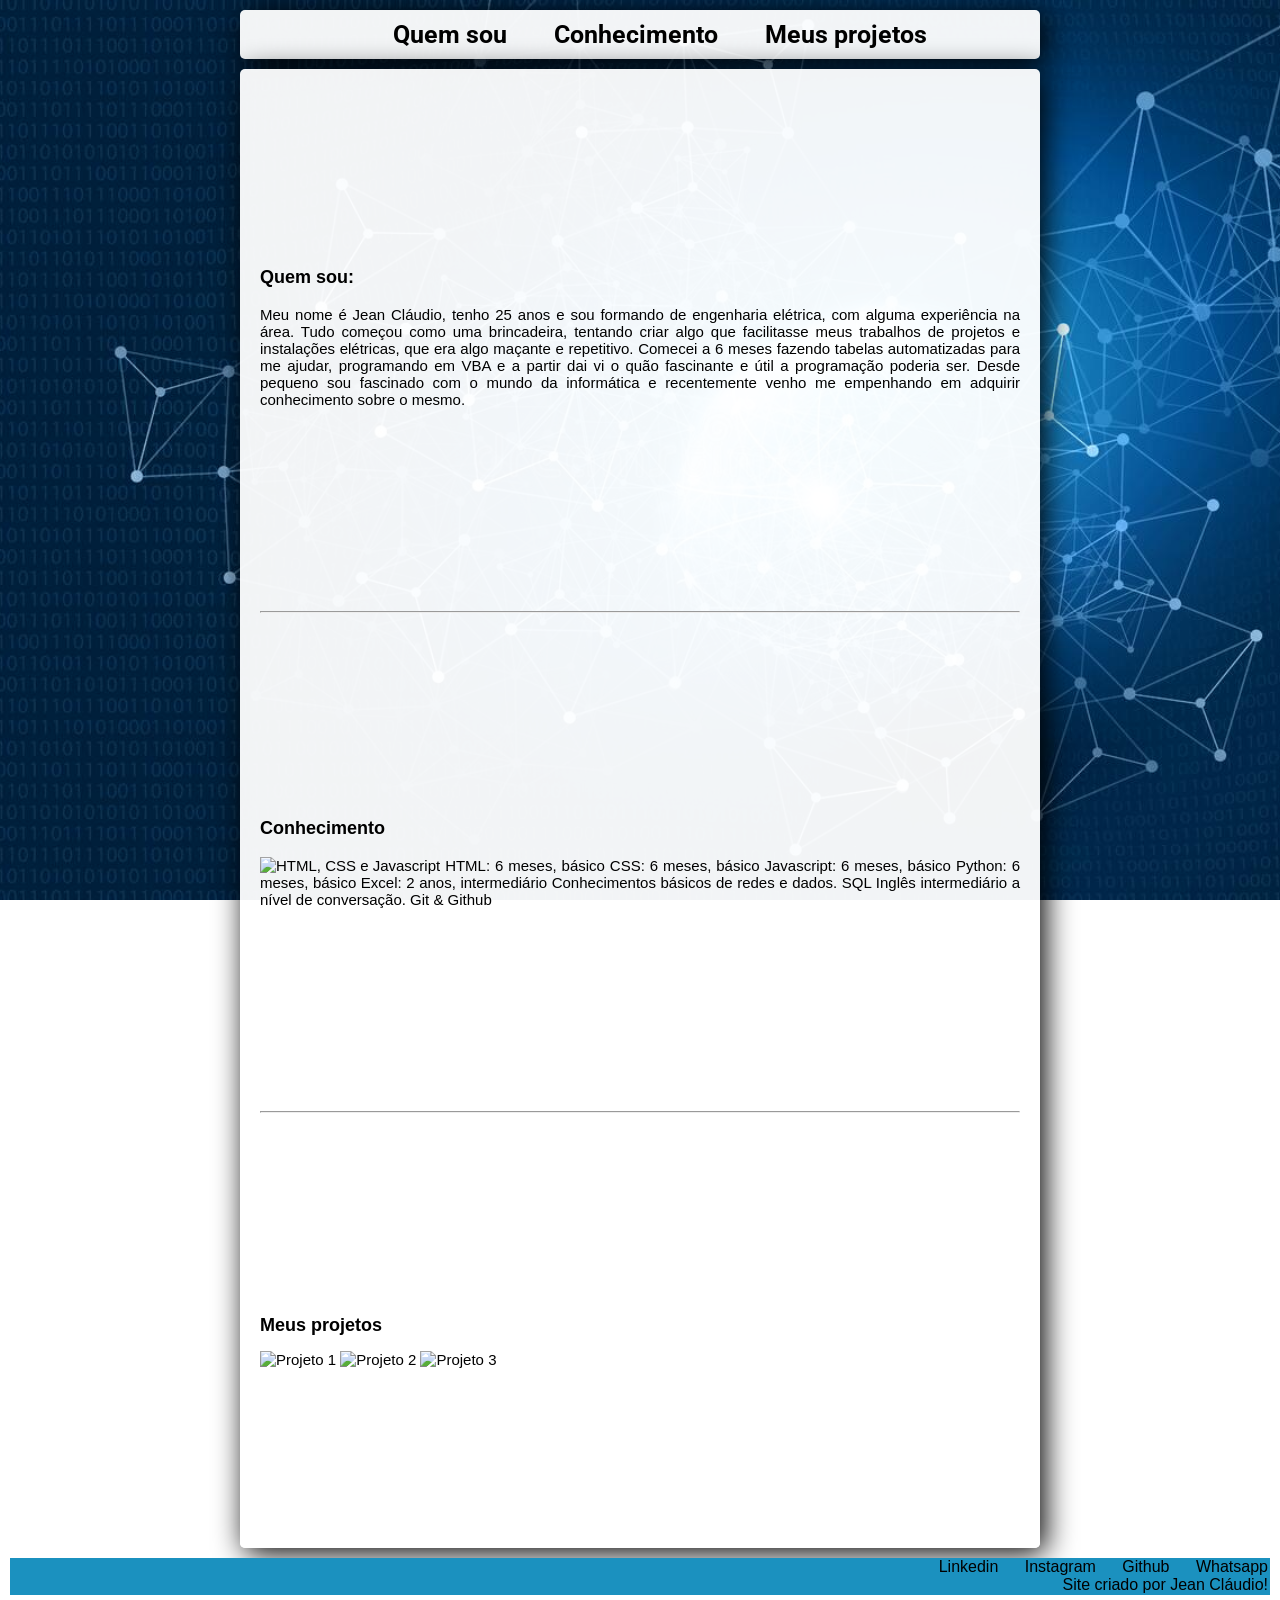
==== index.html @ 5de2f160 "Mudei o nome do html Nada" ====
<!DOCTYPE html>
<html lang="pt-br">
<head>
    <meta charset="UTF-8">
    <meta http-equiv="X-UA-Compatible" content="IE=edge">
    <meta name="viewport" content="width=device-width, initial-scale=1.0">
    <title>Jean Cláudio</title>
    <link rel="stylesheet" href="Estilo/style.css">
    <link rel="shortcut icon" href="Imagens/favicon.ico" type="image/x-icon">
</head>
<body>
    <div>
        <header>
            <nav>
                <a href="#quemsou">Quem sou</a>
                <a href="#conhecimento">Conhecimento</a>
                <a href="#projetos">Meus projetos</a>
            </nav>
        </header>
        
        <main>
            <article class="Quemsou">
                <aside>
                    <h1><a name="quemsou"></a>Quem sou:</h1>
                    <p>
                        Meu nome é Jean Cláudio, tenho 25 anos e sou formando de engenharia elétrica, com alguma experiência na área. Tudo começou como uma brincadeira, tentando criar algo que facilitasse meus trabalhos de projetos e instalações elétricas, que era algo maçante e repetitivo. Comecei a 6 meses fazendo tabelas automatizadas para me ajudar, programando em VBA e a partir dai vi o quão fascinante e útil a programação poderia ser. Desde pequeno sou fascinado com o mundo da informática e recentemente venho me empenhando em adquirir conhecimento sobre o mesmo.
                    </p>
                </aside>
            </article>
            <hr>
            <article class="Conhecimento">
                <aside>
                    <h1><a name="conhecimento"></a>Conhecimento</h1>
                    <p>
                        <img src="" alt="HTML, CSS e Javascript">
                        HTML: 6 meses, básico
                        CSS: 6 meses, básico
                        Javascript: 6 meses, básico
                        Python: 6 meses, básico
                        Excel: 2 anos, intermediário
                        Conhecimentos básicos de redes e dados.
                        SQL
                        Inglês intermediário a nível de conversação.
                        Git & Github
                    </p>
                </aside>
            </article>
            <hr>
            <article class="Projetos">
                <h1><a name="projetos"></a>Meus projetos</h1>
                <picture>
                    <img src="Imagens/default.jpg" alt="Projeto 1">
                    <img src="Imagens/default.jpg" alt="Projeto 2">
                    <img src="Imagens/default.jpg" alt="Projeto 3">
                </picture>
            </article>
        </main>
    </div>
    <footer>
        <a href="xxx">Linkedin</a>
        <a href="xxx">Instagram</a>
        <a href="xxx">Github</a>
        <a href="xxx">Whatsapp</a>
        <br>
        <p>Site criado por Jean Cláudio!</p>
    </footer>
</body>
</html>
---- Estilo/style.css ----
@charset "UTF-8";

@import url('https://fonts.googleapis.com/css2?family=Roboto&display=swap');

@font-face {
    font-family: "text";
    src: url(Fonte/SecularOne-Regular.ttf);
}

/*  RESPONSIVIDADE  */
main{font-size: 15px}
header{font-size: 25px;}

@media (max-width: 800px) {
    main{font-size: calc(12px);}
    header{font-size: calc(20px);}
}
/*  FIM RESPONSIVIDADE  */

:root{
    --color1: rgb(1, 40, 64);
    --color2: rgb(2, 72, 115);
    --color3: rgb(10, 106, 166);
    --color4: rgb(27, 145, 191);
    --color5: rgba(121, 220, 242);
    --max_width: 800px;
    --min_width: 250px;
    --font_padrao:  Arial, Verdana, Helvetica, sans-serif;
    --font_nav: "Roboto", sans-serif;
    --font_text: "text", cursive;
}

body{
    background-image: url(Imagens/background.jpg);
    background-repeat: no-repeat;
    background-size: cover;
    background-position: center;
    background-attachment: fixed;
    font-family: var(--font_padrao);
    padding: 0;
    margin: 0;
}

div{
    margin: auto;
    padding: 10px 10px 10px 10px;
    max-width: var(--max_width);
    min-width: var(--min_width);
    width: auto;
}

main{
    background-color: rgba(255, 255, 255, 0.95);
    margin: auto;
    border-radius: 5px;
    padding: 0 20px 0 20px;
    box-shadow: 5px 5px 30px black;
    margin-top: 10px;
}

h1{
    font-size: 1.2em;
}

header{
    background-color: rgba(255, 255, 255, 0.95);
    margin: auto;
    border-radius: 5px;
    padding: 10px 0 10px 0;
    box-shadow: 5px 5px 30px black;
}

nav{
    text-align: center;
}

nav>a{
    box-sizing: content-box;
    margin-left: 40px;
    font-family:var(--font_nav);
    font-weight: bolder;
    color: black;
    text-decoration: none;
}

.Quemsou{
    text-align: justify;
    padding-top: 20vh;
    padding-bottom: 20vh;
}

.Conhecimento{
    text-align: justify;
    padding-top: 20vh;
    padding-bottom: 20vh;
}

.Projetos{
    display: inline-block;
    text-align: justify;
    padding-top: 20vh;
    padding-bottom: 20vh;
}

.Projetos>picture>img{
    width: 200px;
    height: 200px;
}

.Projetos>picture>img:hover{
    width: 250px;
    height: 250px;
}

footer{
    background-color: var(--color4);
    margin: 0 10px 10px 10px;
    text-align: right;
}

footer>a{
    padding: 10px 2px 1px 20px;
    color: black;
    text-decoration: none;
    margin:0;
}

footer>p{
    padding: 0 2px 1px 0;
    color: black;
    margin: 0;
}
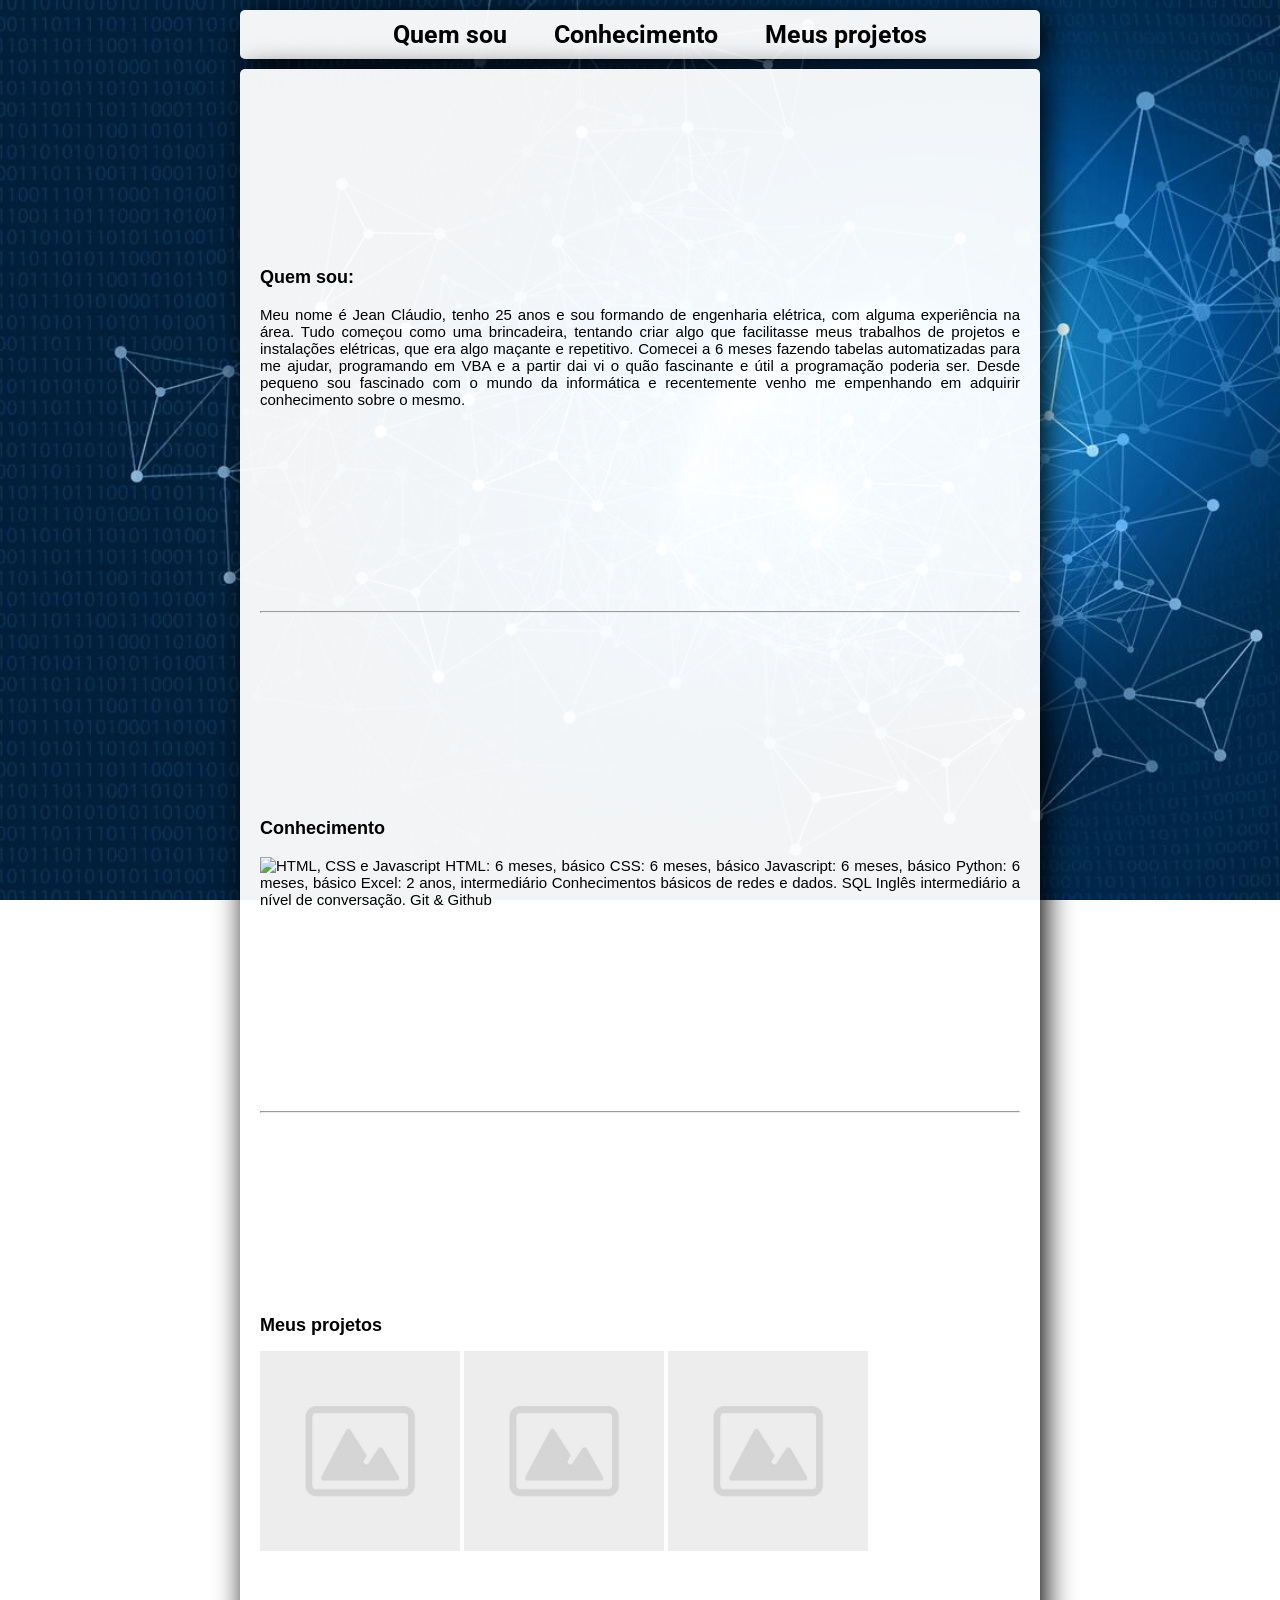
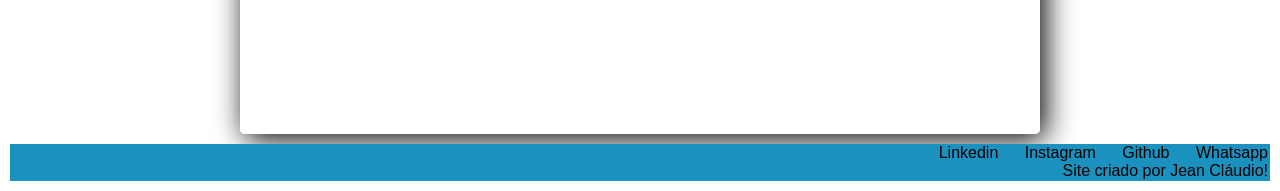
==== commit e054da60: "Update index.html" ====
--- a/index.html
+++ b/index.html
@@ -49,9 +49,9 @@
             <article class="Projetos">
                 <h1><a name="projetos"></a>Meus projetos</h1>
                 <picture>
-                    <img src="Imagens/default.jpg" alt="Projeto 1">
-                    <img src="Imagens/default.jpg" alt="Projeto 2">
-                    <img src="Imagens/default.jpg" alt="Projeto 3">
+                    <img src="Estilo/Imagens/default.jpg" alt="Projeto 1">
+                    <img src="Estilo/Imagens/default.jpg" alt="Projeto 2">
+                    <img src="Estilo/Imagens/default.jpg" alt="Projeto 3">
                 </picture>
             </article>
         </main>
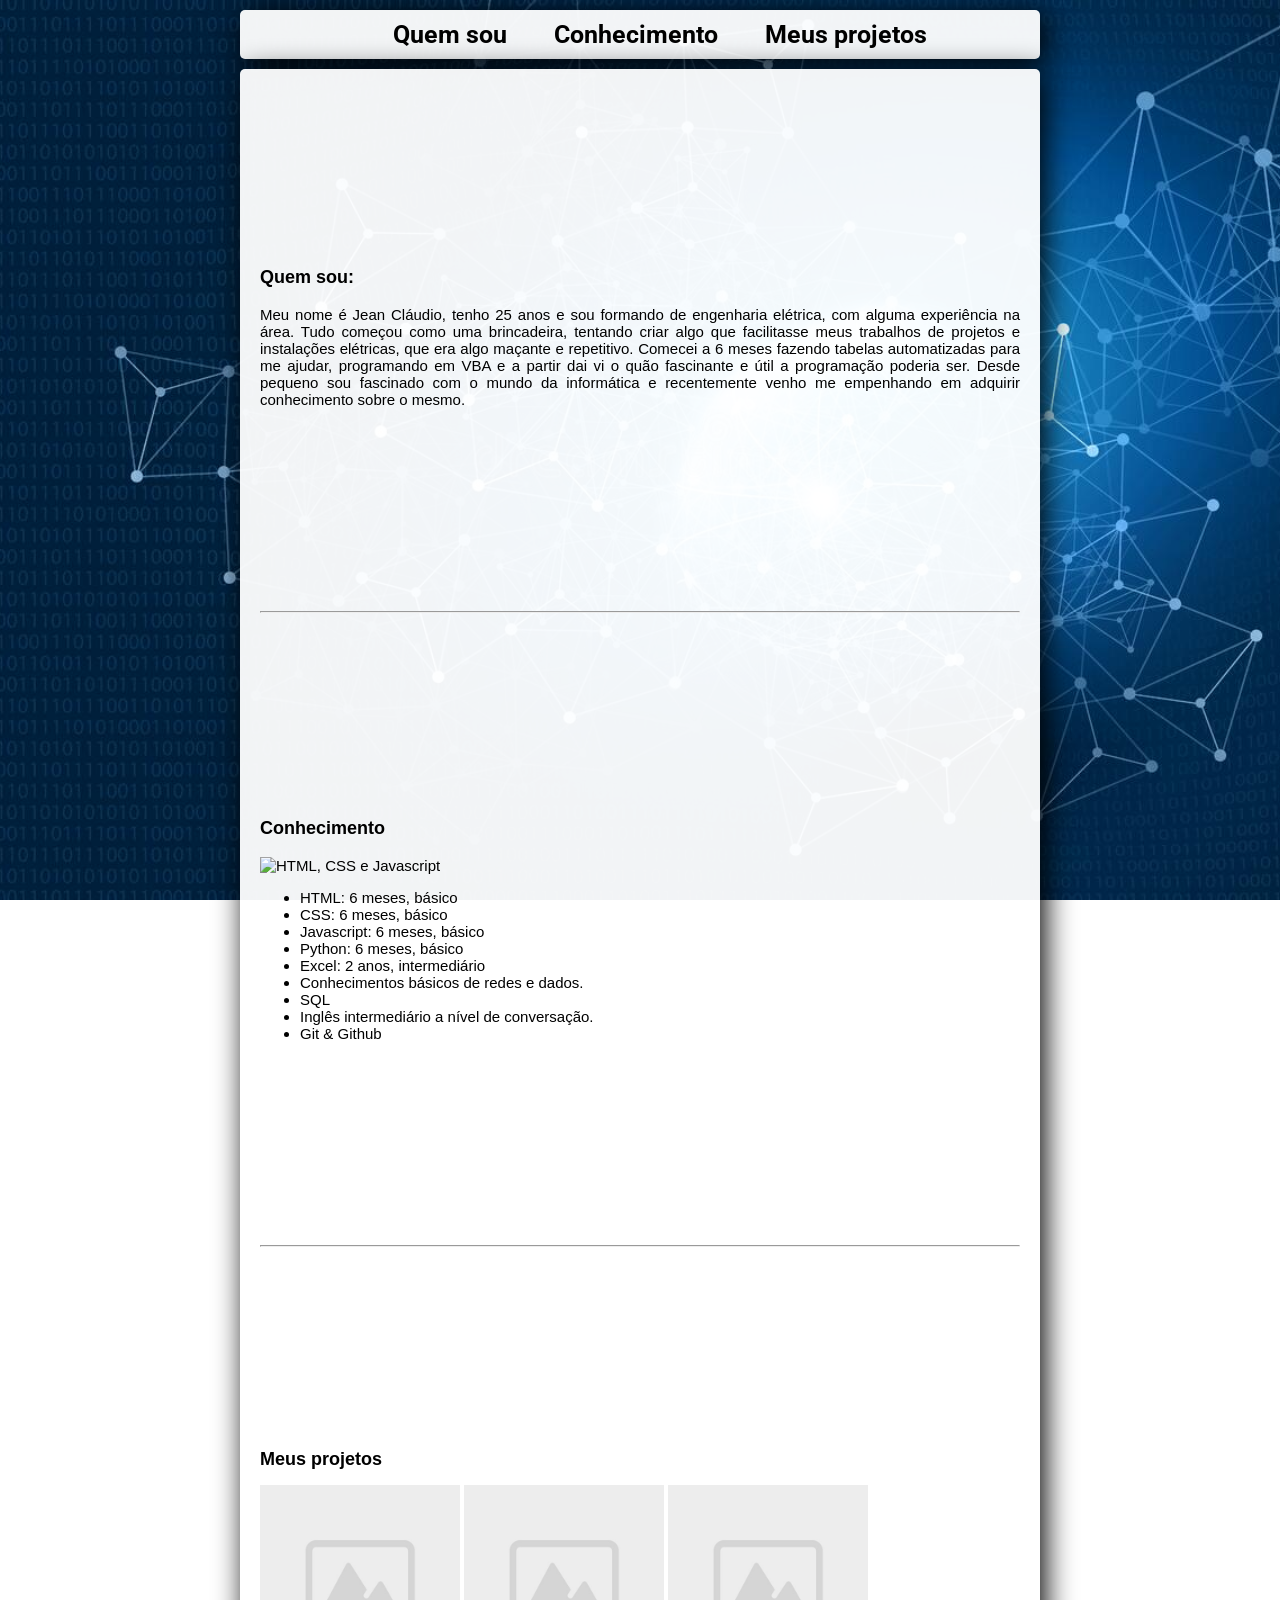
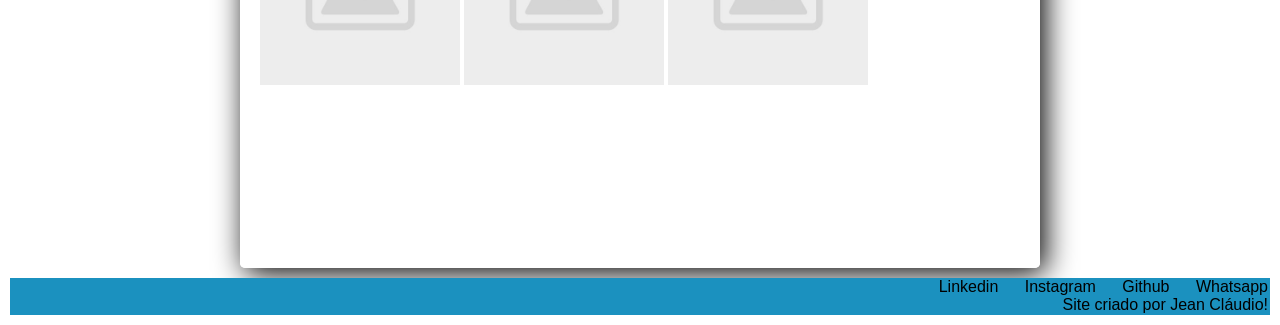
==== commit d011881b: "Update index.html Conhecimento em lista" ====
--- a/index.html
+++ b/index.html
@@ -33,15 +33,17 @@
                     <h1><a name="conhecimento"></a>Conhecimento</h1>
                     <p>
                         <img src="" alt="HTML, CSS e Javascript">
-                        HTML: 6 meses, básico
-                        CSS: 6 meses, básico
-                        Javascript: 6 meses, básico
-                        Python: 6 meses, básico
-                        Excel: 2 anos, intermediário
-                        Conhecimentos básicos de redes e dados.
-                        SQL
-                        Inglês intermediário a nível de conversação.
-                        Git & Github
+                        <ul>
+                            <li>HTML: 6 meses, básico</li>
+                            <li>CSS: 6 meses, básico</li>
+                            <li>Javascript: 6 meses, básico</li>
+                            <li>Python: 6 meses, básico</li>
+                            <li>Excel: 2 anos, intermediário</li>
+                            <li>Conhecimentos básicos de redes e dados.</li>
+                            <li>SQL</li>
+                            <li>Inglês intermediário a nível de conversação.</li>
+                            <li>Git & Github</li>
+                        </ul>
                     </p>
                 </aside>
             </article>
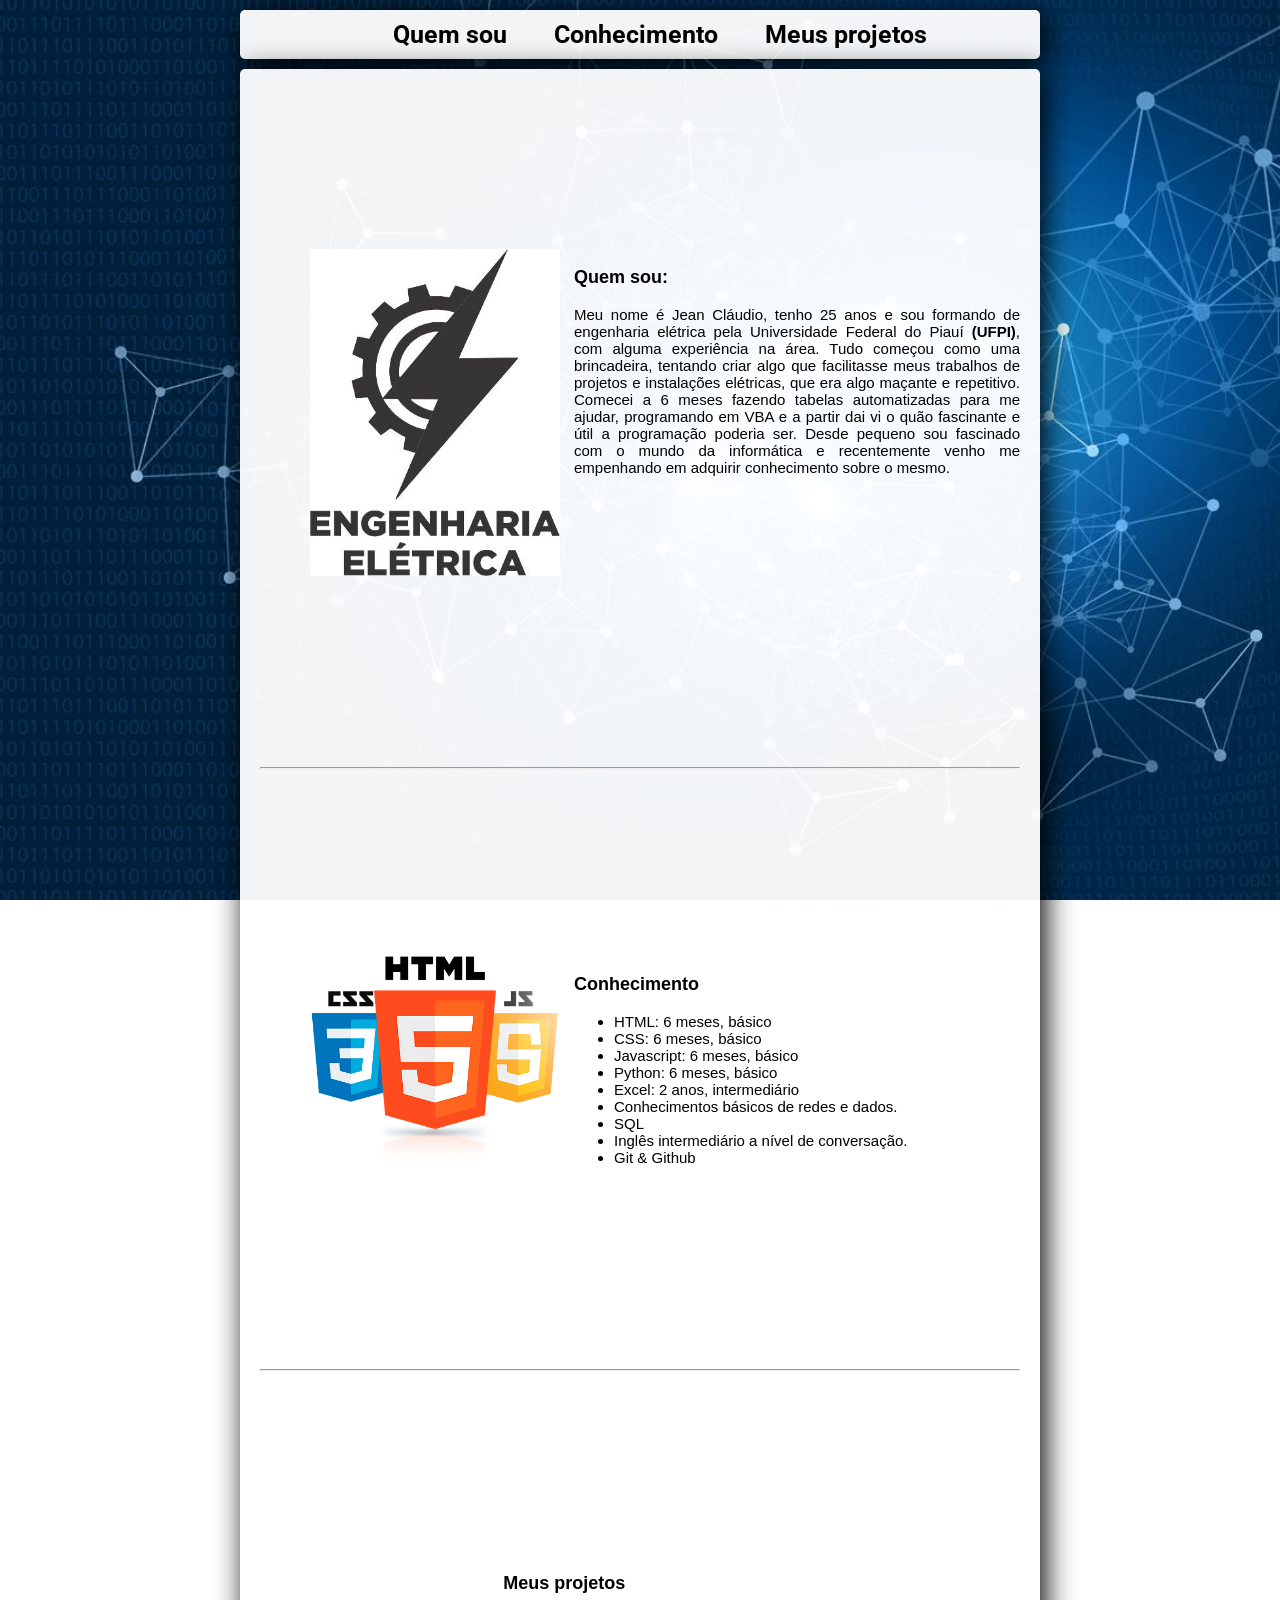
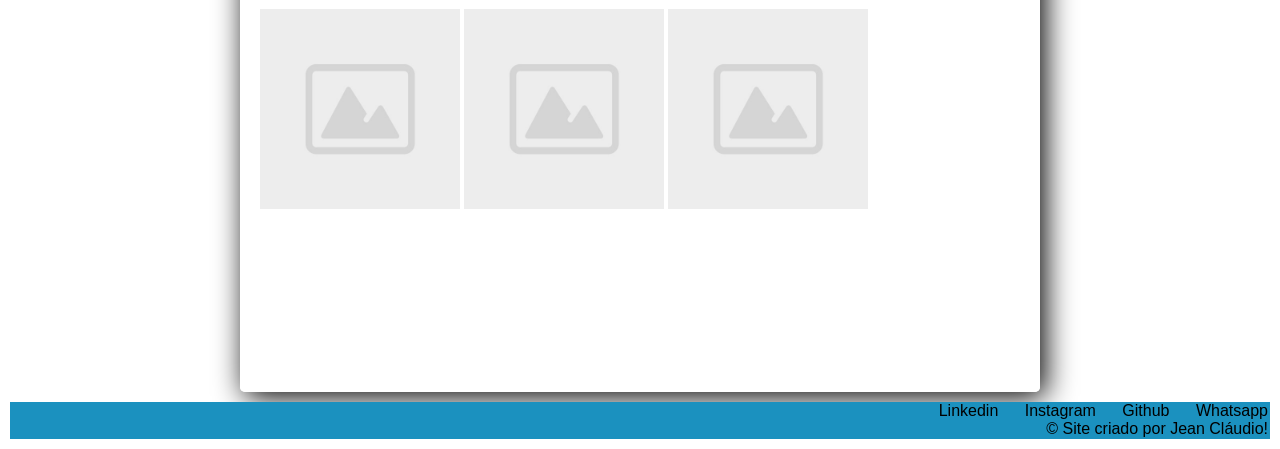
==== commit 8959b686: "Add logos e imagens" ====
--- a/index.html
+++ b/index.html
@@ -20,19 +20,20 @@
         
         <main>
             <article class="Quemsou">
+                <aside><img src="Estilo/Imagens/engenharia eletrica.jpg"></aside>
                 <aside>
                     <h1><a name="quemsou"></a>Quem sou:</h1>
                     <p>
-                        Meu nome é Jean Cláudio, tenho 25 anos e sou formando de engenharia elétrica, com alguma experiência na área. Tudo começou como uma brincadeira, tentando criar algo que facilitasse meus trabalhos de projetos e instalações elétricas, que era algo maçante e repetitivo. Comecei a 6 meses fazendo tabelas automatizadas para me ajudar, programando em VBA e a partir dai vi o quão fascinante e útil a programação poderia ser. Desde pequeno sou fascinado com o mundo da informática e recentemente venho me empenhando em adquirir conhecimento sobre o mesmo.
+                        Meu nome é Jean Cláudio, tenho 25 anos e sou formando de engenharia elétrica pela Universidade Federal do Piauí <strong>(UFPI)</strong>, com alguma experiência na área. Tudo começou como uma brincadeira, tentando criar algo que facilitasse meus trabalhos de projetos e instalações elétricas, que era algo maçante e repetitivo. Comecei a 6 meses fazendo tabelas automatizadas para me ajudar, programando em VBA e a partir dai vi o quão fascinante e útil a programação poderia ser. Desde pequeno sou fascinado com o mundo da informática e recentemente venho me empenhando em adquirir conhecimento sobre o mesmo.
                     </p>
                 </aside>
             </article>
             <hr>
             <article class="Conhecimento">
+                <aside><img src="Estilo/Imagens/htmlcssjs.png" alt="HTML, CSS, JS"></aside>
                 <aside>
                     <h1><a name="conhecimento"></a>Conhecimento</h1>
                     <p>
-                        <img src="" alt="HTML, CSS e Javascript">
                         <ul>
                             <li>HTML: 6 meses, básico</li>
                             <li>CSS: 6 meses, básico</li>
@@ -64,7 +65,7 @@
         <a href="xxx">Github</a>
         <a href="xxx">Whatsapp</a>
         <br>
-        <p>Site criado por Jean Cláudio!</p>
+        <p>&copy; Site criado por Jean Cláudio!</p>
     </footer>
 </body>
 </html>
--- a/Estilo/style.css
+++ b/Estilo/style.css
@@ -84,20 +84,41 @@
 }
 
 .Quemsou{
+    display: grid;
+    grid-template-columns: 40% auto;
+    gap: 10px;
     text-align: justify;
     padding-top: 20vh;
     padding-bottom: 20vh;
 }
 
+.Quemsou>aside>img{
+    width: 250px;
+    height: calc(1.3*width);
+    opacity: 1;
+    margin: auto;
+    margin-left: 50px;
+}
+
 .Conhecimento{
+    display: grid;
+    grid-template-columns: 40% auto;
+    gap: 10px;
     text-align: justify;
     padding-top: 20vh;
     padding-bottom: 20vh;
 }
 
+.Conhecimento>aside>img{
+    width: 250px;
+    height: calc(1.23*width);
+    margin: auto;
+    margin-left: 50px;
+}
+
 .Projetos{
     display: inline-block;
-    text-align: justify;
+    text-align: center;
     padding-top: 20vh;
     padding-bottom: 20vh;
 }
@@ -119,10 +140,9 @@
 }
 
 footer>a{
-    padding: 10px 2px 1px 20px;
+    margin: 10px 2px 1px 20px;
     color: black;
     text-decoration: none;
-    margin:0;
 }
 
 footer>p{
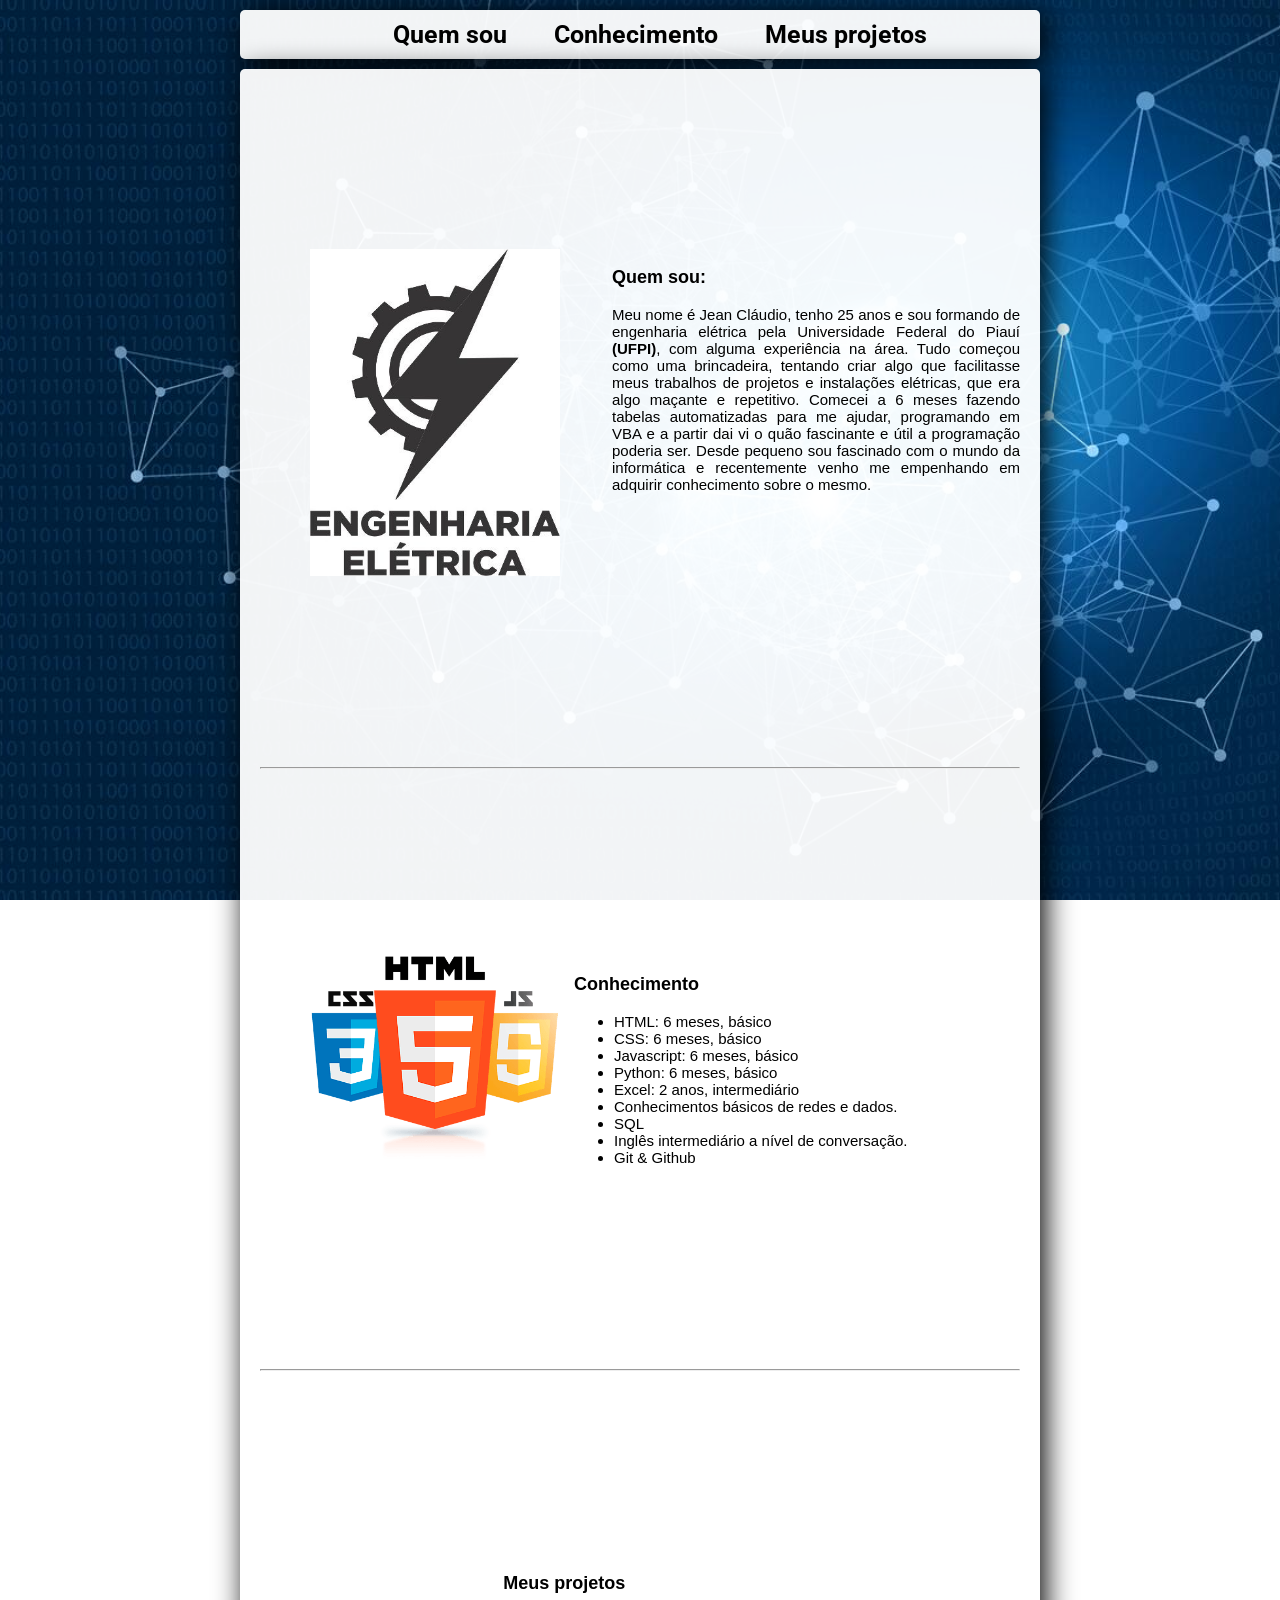
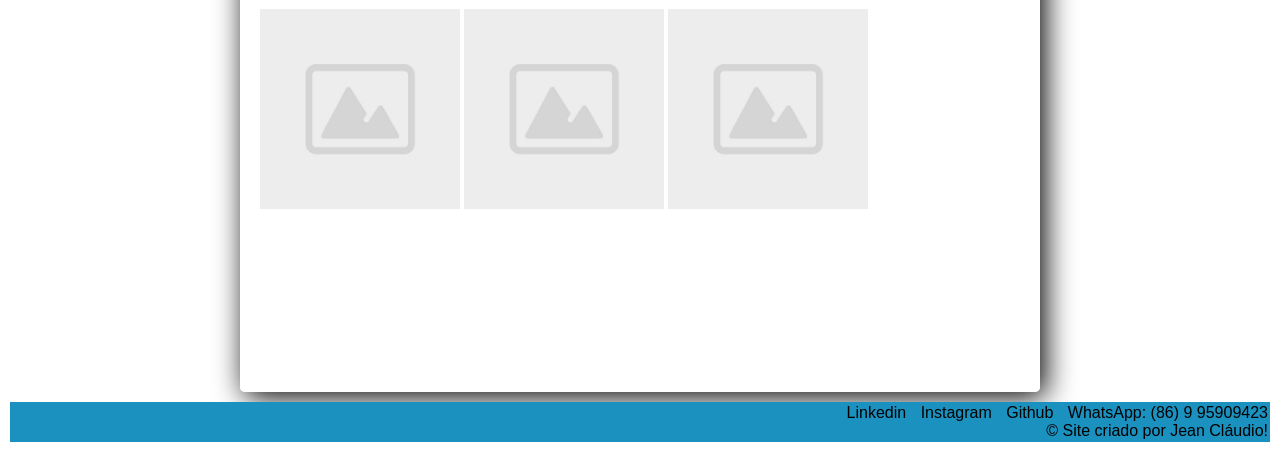
==== commit c45eb452: "Add links adicionei links ao instagram, github, linkedi, whatsapp e fiz algumas pequenas alterações " ====
--- a/index.html
+++ b/index.html
@@ -19,51 +19,57 @@
         </header>
         
         <main>
-            <article class="Quemsou">
-                <aside><img src="Estilo/Imagens/engenharia eletrica.jpg"></aside>
-                <aside>
-                    <h1><a name="quemsou"></a>Quem sou:</h1>
-                    <p>
-                        Meu nome é Jean Cláudio, tenho 25 anos e sou formando de engenharia elétrica pela Universidade Federal do Piauí <strong>(UFPI)</strong>, com alguma experiência na área. Tudo começou como uma brincadeira, tentando criar algo que facilitasse meus trabalhos de projetos e instalações elétricas, que era algo maçante e repetitivo. Comecei a 6 meses fazendo tabelas automatizadas para me ajudar, programando em VBA e a partir dai vi o quão fascinante e útil a programação poderia ser. Desde pequeno sou fascinado com o mundo da informática e recentemente venho me empenhando em adquirir conhecimento sobre o mesmo.
-                    </p>
-                </aside>
-            </article>
+            <a name="quemsou">
+                <article class="Quemsou">
+                    <aside><img src="Estilo/Imagens/engenharia eletrica.jpg"></aside>
+                    <aside>
+                        <h1>Quem sou:</h1>
+                        <p>
+                            Meu nome é Jean Cláudio, tenho 25 anos e sou formando de engenharia elétrica pela Universidade Federal do Piauí <strong>(UFPI)</strong>, com alguma experiência na área. Tudo começou como uma brincadeira, tentando criar algo que facilitasse meus trabalhos de projetos e instalações elétricas, que era algo maçante e repetitivo. Comecei a 6 meses fazendo tabelas automatizadas para me ajudar, programando em VBA e a partir dai vi o quão fascinante e útil a programação poderia ser. Desde pequeno sou fascinado com o mundo da informática e recentemente venho me empenhando em adquirir conhecimento sobre o mesmo.
+                        </p>
+                    </aside>
+                </article>
+            </a>
             <hr>
-            <article class="Conhecimento">
-                <aside><img src="Estilo/Imagens/htmlcssjs.png" alt="HTML, CSS, JS"></aside>
-                <aside>
-                    <h1><a name="conhecimento"></a>Conhecimento</h1>
-                    <p>
-                        <ul>
-                            <li>HTML: 6 meses, básico</li>
-                            <li>CSS: 6 meses, básico</li>
-                            <li>Javascript: 6 meses, básico</li>
-                            <li>Python: 6 meses, básico</li>
-                            <li>Excel: 2 anos, intermediário</li>
-                            <li>Conhecimentos básicos de redes e dados.</li>
-                            <li>SQL</li>
-                            <li>Inglês intermediário a nível de conversação.</li>
-                            <li>Git & Github</li>
-                        </ul>
-                    </p>
-                </aside>
-            </article>
+            <a name="conhecimento">
+                <article class="Conhecimento">
+                    <aside><img src="Estilo/Imagens/htmlcssjs.png" alt="HTML, CSS, JS"></aside>
+                    <aside>
+                        <h1>Conhecimento</h1>
+                        <p>
+                            <ul>
+                                <li>HTML: 6 meses, básico</li>
+                                <li>CSS: 6 meses, básico</li>
+                                <li>Javascript: 6 meses, básico</li>
+                                <li>Python: 6 meses, básico</li>
+                                <li>Excel: 2 anos, intermediário</li>
+                                <li>Conhecimentos básicos de redes e dados.</li>
+                                <li>SQL</li>
+                                <li>Inglês intermediário a nível de conversação.</li>
+                                <li>Git & Github</li>
+                            </ul>
+                        </p>
+                    </aside>
+                </article>
+            </a>
             <hr>
-            <article class="Projetos">
-                <h1><a name="projetos"></a>Meus projetos</h1>
-                <picture>
-                    <img src="Estilo/Imagens/default.jpg" alt="Projeto 1">
-                    <img src="Estilo/Imagens/default.jpg" alt="Projeto 2">
-                    <img src="Estilo/Imagens/default.jpg" alt="Projeto 3">
-                </picture>
-            </article>
+            <a name="projetos">
+                <article class="Projetos">
+                    <h1><a name="projetos"></a>Meus projetos</h1>
+                    <picture>
+                        <img src="Estilo/Imagens/default.jpg" alt="Projeto 1">
+                        <img src="Estilo/Imagens/default.jpg" alt="Projeto 2">
+                        <img src="Estilo/Imagens/default.jpg" alt="Projeto 3">
+                    </picture>
+                </article>
+            </a>
         </main>
     </div>
     <footer>
-        <a href="xxx">Linkedin</a>
-        <a href="xxx">Instagram</a>
-        <a href="xxx">Github</a>
-        <a href="xxx">Whatsapp</a>
+        <a href="https://www.linkedin.com/in/jeanclaudioeng1996/" target="_blank">Linkedin</a>
+        <a href="https://www.instagram.com/g_amclaudio/" target="_blank">Instagram</a>
+        <a href="https://github.com/JeanClaudio96" target="_blank">Github</a>
+        <p class="whatsapp">WhatsApp: (86) 9 95909423</p>
         <br>
         <p>&copy; Site criado por Jean Cláudio!</p>
     </footer>
--- a/Estilo/style.css
+++ b/Estilo/style.css
@@ -85,7 +85,7 @@
 
 .Quemsou{
     display: grid;
-    grid-template-columns: 40% auto;
+    grid-template-columns: 45% auto;
     gap: 10px;
     text-align: justify;
     padding-top: 20vh;
@@ -140,13 +140,20 @@
 }
 
 footer>a{
-    margin: 10px 2px 1px 20px;
+    margin-left: 10px;
+    padding: 2px 0 2px 0;
     color: black;
     text-decoration: none;
 }
 
 footer>p{
-    padding: 0 2px 1px 0;
+    padding: 0 2px 2px 0;
     color: black;
     margin: 0;
 }
+
+.whatsapp{
+    display: inline-block;
+    margin-left: 10px;
+    padding: 2px 2px 0 0;
+}
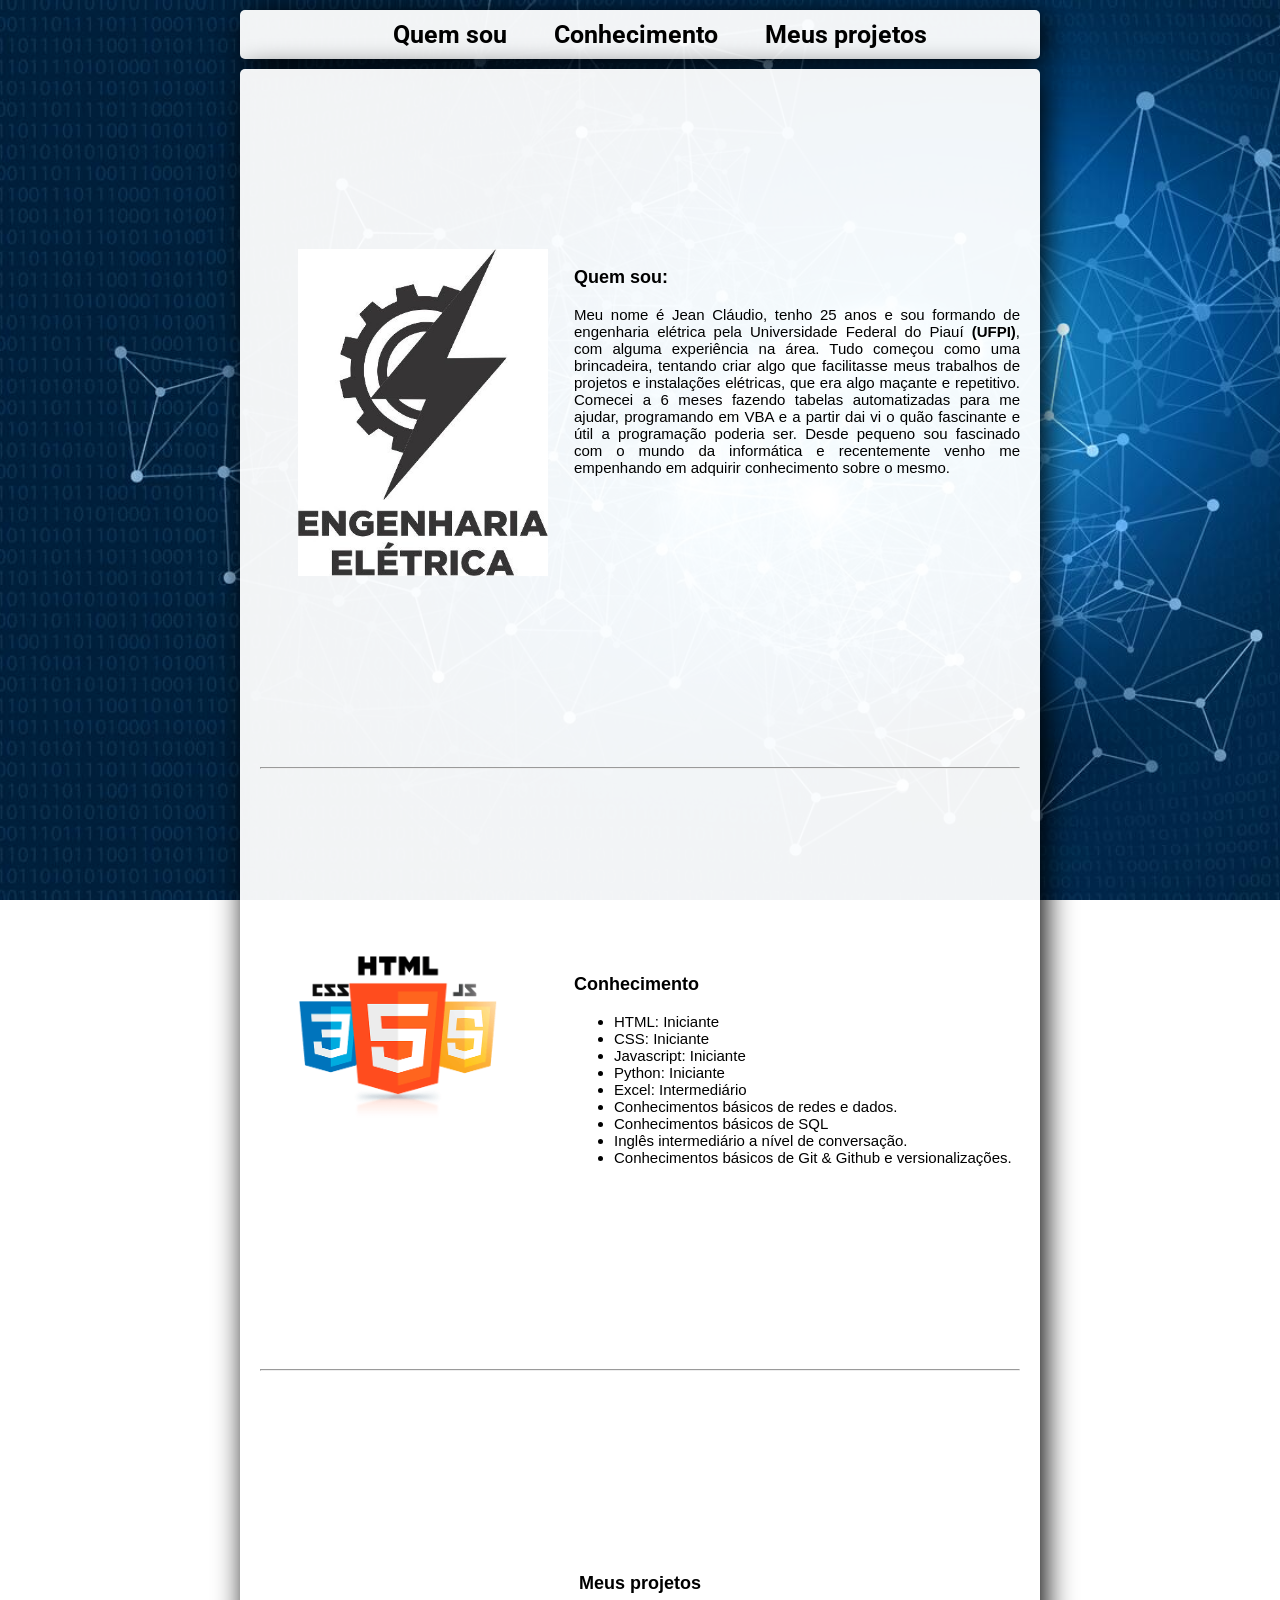
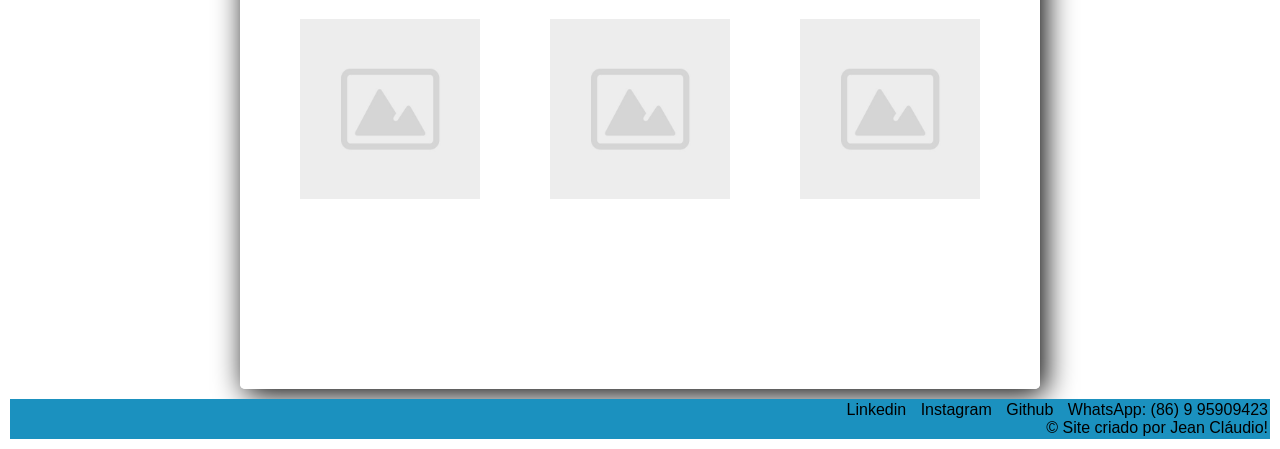
==== commit 096dd9ca: "Atualização Melhoria no layout, responsividade de imagens e animação de imagens." ====
--- a/index.html
+++ b/index.html
@@ -21,7 +21,7 @@
         <main>
             <a name="quemsou">
                 <article class="Quemsou">
-                    <aside><img src="Estilo/Imagens/engenharia eletrica.jpg"></aside>
+                    <aside><img id="quemsouimg" src="Estilo/Imagens/engenharia eletrica.jpg"></aside>
                     <aside>
                         <h1>Quem sou:</h1>
                         <p>
@@ -33,20 +33,20 @@
             <hr>
             <a name="conhecimento">
                 <article class="Conhecimento">
-                    <aside><img src="Estilo/Imagens/htmlcssjs.png" alt="HTML, CSS, JS"></aside>
+                    <aside><img id="conhecimentoimg" src="Estilo/Imagens/htmlcssjs.png" alt="HTML, CSS, JS"></aside>
                     <aside>
                         <h1>Conhecimento</h1>
                         <p>
                             <ul>
-                                <li>HTML: 6 meses, básico</li>
-                                <li>CSS: 6 meses, básico</li>
-                                <li>Javascript: 6 meses, básico</li>
-                                <li>Python: 6 meses, básico</li>
-                                <li>Excel: 2 anos, intermediário</li>
+                                <li>HTML: Iniciante</li>
+                                <li>CSS: Iniciante</li>
+                                <li>Javascript: Iniciante</li>
+                                <li>Python: Iniciante</li>
+                                <li>Excel: Intermediário</li>
                                 <li>Conhecimentos básicos de redes e dados.</li>
-                                <li>SQL</li>
+                                <li>Conhecimentos básicos de SQL</li>
                                 <li>Inglês intermediário a nível de conversação.</li>
-                                <li>Git & Github</li>
+                                <li>Conhecimentos básicos de Git & Github e versionalizações.</li>
                             </ul>
                         </p>
                     </aside>
@@ -56,11 +56,11 @@
             <a name="projetos">
                 <article class="Projetos">
                     <h1><a name="projetos"></a>Meus projetos</h1>
-                    <picture>
-                        <img src="Estilo/Imagens/default.jpg" alt="Projeto 1">
-                        <img src="Estilo/Imagens/default.jpg" alt="Projeto 2">
-                        <img src="Estilo/Imagens/default.jpg" alt="Projeto 3">
-                    </picture>
+                    <div>
+                        <img id="projetosimg" src="Estilo/Imagens/default.jpg" alt="Projeto 1">
+                        <img id="projetosimg" src="Estilo/Imagens/default.jpg" alt="Projeto 2">
+                        <img id="projetosimg" src="Estilo/Imagens/default.jpg" alt="Projeto 3">
+                    </div>
                 </article>
             </a>
         </main>
--- a/Estilo/style.css
+++ b/Estilo/style.css
@@ -11,9 +11,14 @@
 main{font-size: 15px}
 header{font-size: 25px;}
 
-@media (max-width: 800px) {
+@media (max-width: 820px) {
     main{font-size: calc(12px);}
     header{font-size: calc(20px);}
+    .Quemsou{}
+    .Conhecimento{}
+    #quemsouimg{width: 100px; margin-top: 100px;}
+    #conhecimentoimg{width: 100px;}
+    #projetosimg{width: 70px; height: 70px;}
 }
 /*  FIM RESPONSIVIDADE  */
 
@@ -85,7 +90,7 @@
 
 .Quemsou{
     display: grid;
-    grid-template-columns: 45% auto;
+    grid-template-columns: 40% auto;
     gap: 10px;
     text-align: justify;
     padding-top: 20vh;
@@ -96,8 +101,7 @@
     width: 250px;
     height: calc(1.3*width);
     opacity: 1;
-    margin: auto;
-    margin-left: 50px;
+    margin-left: 3vw;
 }
 
 .Conhecimento{
@@ -109,28 +113,52 @@
     padding-bottom: 20vh;
 }
 
+.Conhecimento>aside{
+    position: relative;
+}
+
 .Conhecimento>aside>img{
-    width: 250px;
-    height: calc(1.23*width);
-    margin: auto;
-    margin-left: 50px;
+    position: absolute;
+    animation: position 5s linear infinite;
+    width: 200px;
+    text-align: center;
+    margin-left: 3vw;
+}
+
+@keyframes position{
+    0%{
+        top: 0;
+    }
+    50%{
+        top: calc(100% - 15vh);
+    }
+    100%{
+        top: 0;
+    }
 }
 
 .Projetos{
-    display: inline-block;
     text-align: center;
+    gap: 10px;
     padding-top: 20vh;
     padding-bottom: 20vh;
 }
 
-.Projetos>picture>img{
-    width: 200px;
-    height: 200px;
+.Projetos>div{
+    display: grid;
+    grid-template-columns: auto auto auto;
+    gap: 10px;
 }
 
-.Projetos>picture>img:hover{
-    width: 250px;
-    height: 250px;
+.Projetos>div>img{
+    width: 180px;
+    height: 180px;
+    margin: auto;
+    transition: transform 0.5s;
+}
+
+.Projetos>div>img:hover{
+    transform: scale(1.3);
 }
 
 footer{
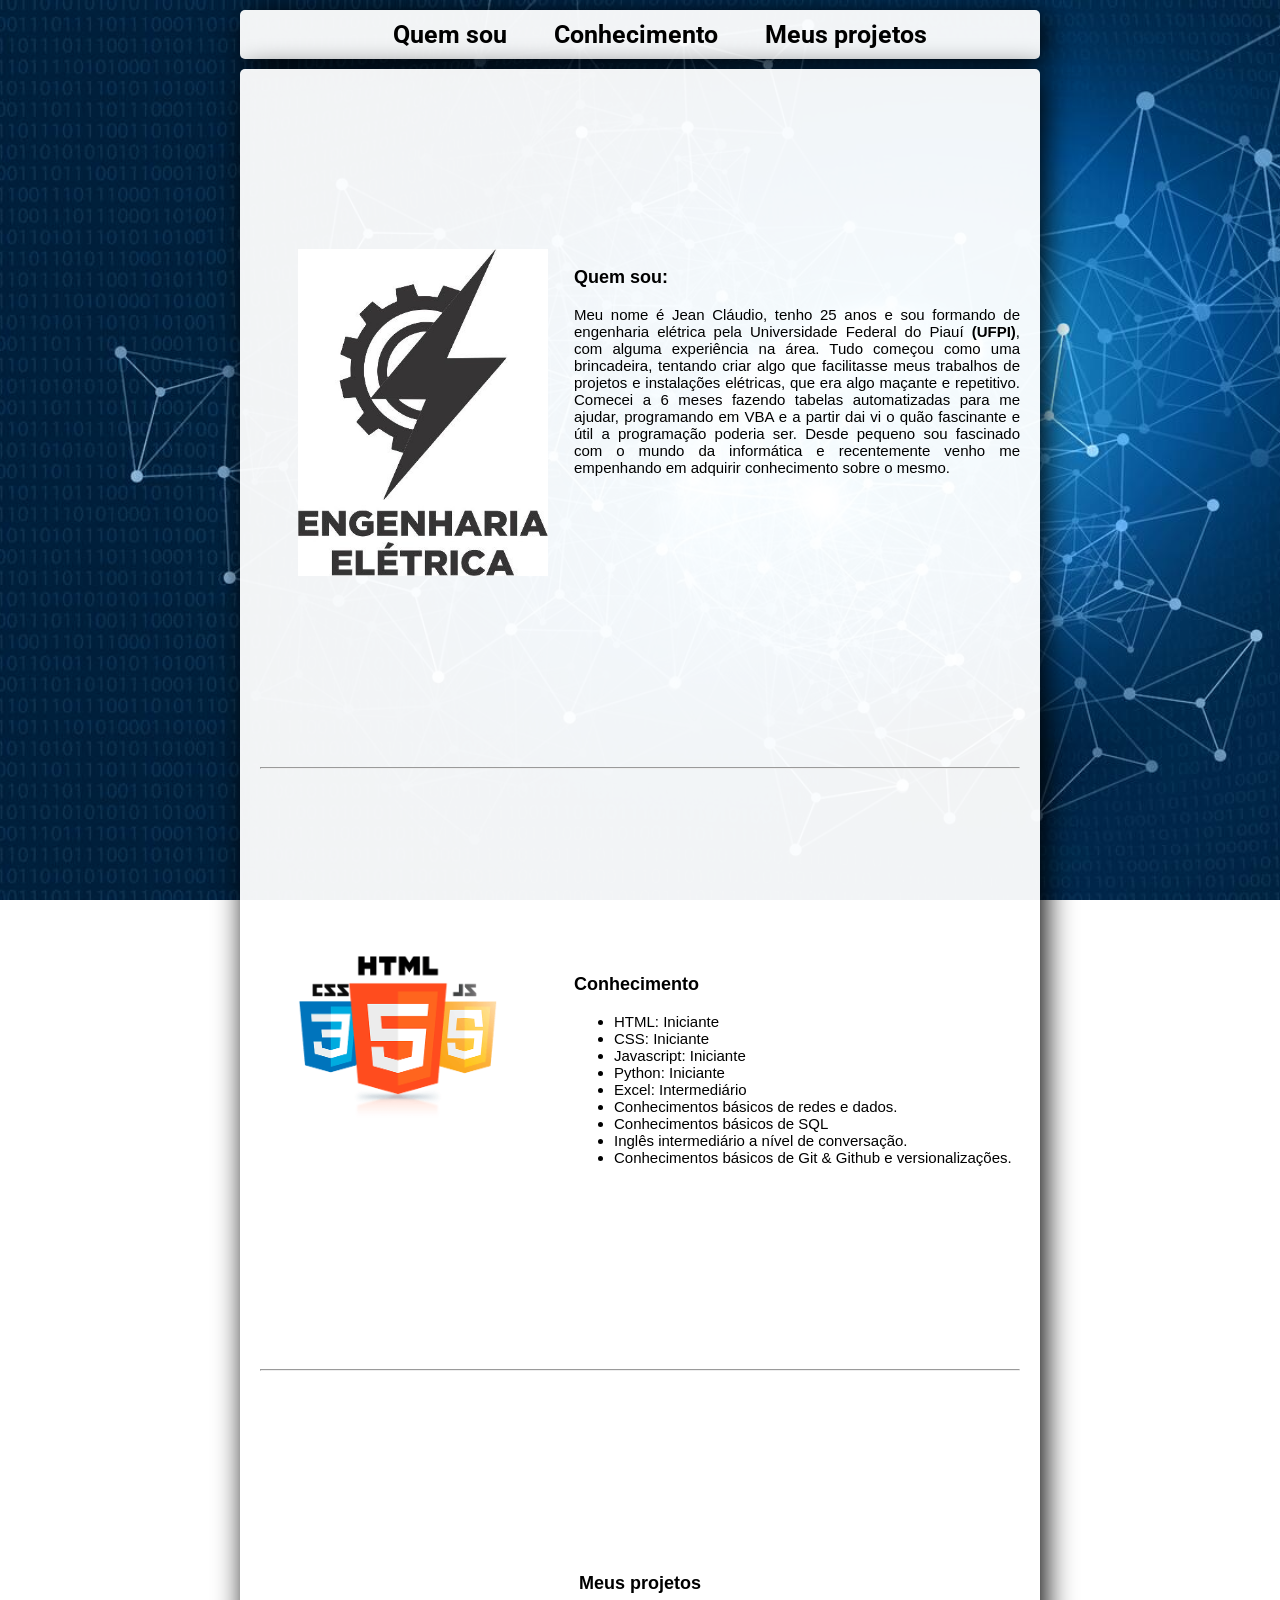
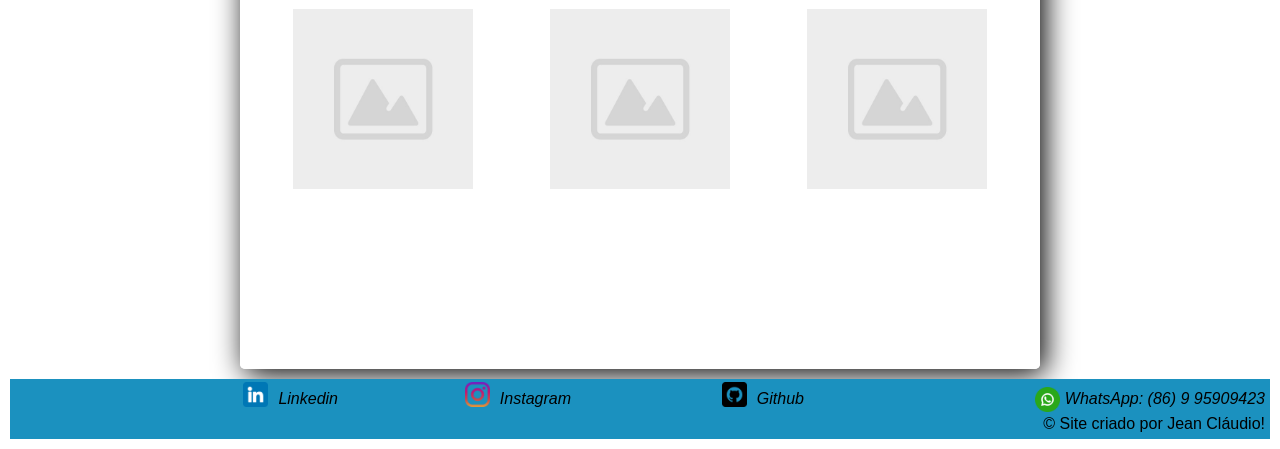
==== commit 934ab737: "add imagens adicionei imagens aos links instagram linkedin github e whatsapp" ====
--- a/index.html
+++ b/index.html
@@ -9,7 +9,7 @@
     <link rel="shortcut icon" href="Imagens/favicon.ico" type="image/x-icon">
 </head>
 <body>
-    <div>
+    <div class="main">
         <header>
             <nav>
                 <a href="#quemsou">Quem sou</a>
@@ -65,13 +65,15 @@
             </a>
         </main>
     </div>
-    <footer>
-        <a href="https://www.linkedin.com/in/jeanclaudioeng1996/" target="_blank">Linkedin</a>
-        <a href="https://www.instagram.com/g_amclaudio/" target="_blank">Instagram</a>
-        <a href="https://github.com/JeanClaudio96" target="_blank">Github</a>
-        <p class="whatsapp">WhatsApp: (86) 9 95909423</p>
-        <br>
-        <p>&copy; Site criado por Jean Cláudio!</p>
-    </footer>
+    <div class="rodape">
+        <footer>
+            <i id="links"> <img class="icon" src="Estilo/Imagens/linkedin.png" alt=""><a href="https://www.linkedin.com/in/jeanclaudioeng1996/" target="_blank">Linkedin</a></i>
+            <i id="links"> <img class="icon" src="Estilo/Imagens/instagram.png" alt=""><a href="https://www.instagram.com/g_amclaudio/" target="_blank">Instagram</a></i>
+            <i id="links"> <img class="icon" src="Estilo/Imagens/github.png" alt=""><a href="https://github.com/JeanClaudio96" target="_blank">Github</a></i>
+            <i id="links"> <img class="icon" src="Estilo/Imagens/whatsapp.png" alt=""><p class="whatsapp">WhatsApp: (86) 9 95909423</p>
+            </i>
+            <p class="copyright">&copy; Site criado por Jean Cláudio!</p>
+        </footer>
+    </div>
 </body>
 </html>
--- a/Estilo/style.css
+++ b/Estilo/style.css
@@ -14,7 +14,7 @@
 @media (max-width: 820px) {
     main{font-size: calc(12px);}
     header{font-size: calc(20px);}
-    .Quemsou{}
+    .Quemsou{grid-template-columns: 1fr;}
     .Conhecimento{}
     #quemsouimg{width: 100px; margin-top: 100px;}
     #conhecimentoimg{width: 100px;}
@@ -46,7 +46,7 @@
     margin: 0;
 }
 
-div{
+.main{
     margin: auto;
     padding: 10px 10px 10px 10px;
     max-width: var(--max_width);
@@ -161,27 +161,46 @@
     transform: scale(1.3);
 }
 
+.rodape{
+    width: 100%;
+}
+
 footer{
+    display: grid;
+    grid-template-columns: 1fr 1fr 1fr 2fr;
+    grid-template-rows: 30px 20px;
+    gap: 5px;
     background-color: var(--color4);
     margin: 0 10px 10px 10px;
+    padding-right: 5px;
+    padding-bottom: 5px;
+    padding-left: 100px;
     text-align: right;
 }
 
-footer>a{
+footer>i>a{
     margin-left: 10px;
     padding: 2px 0 2px 0;
     color: black;
     text-decoration: none;
 }
 
-footer>p{
-    padding: 0 2px 2px 0;
-    color: black;
-    margin: 0;
+.copyright{
+    grid-row-start: 2;
+    grid-column: 1 / span 4;
+    position: relative;
+    bottom: 15px;
+}
+
+.icon{
+    width: 25px;
+    position: relative;
+    top: 3px;
 }
 
 .whatsapp{
     display: inline-block;
-    margin-left: 10px;
-    padding: 2px 2px 0 0;
+    position: relative;
+    bottom: 5px;
+    padding-left: 5px;
 }
